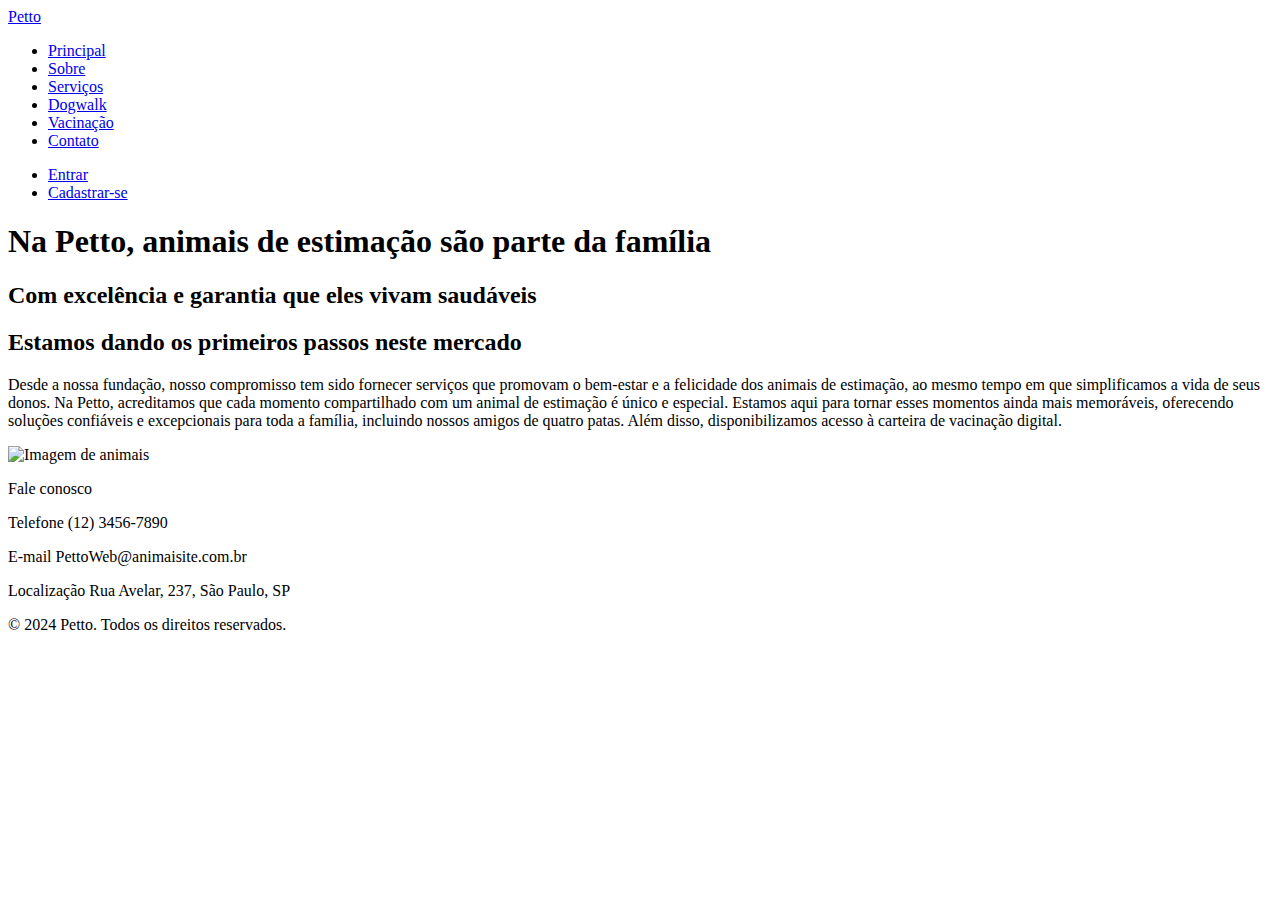
==== Pagina2.html @ e6d3d9ec "Create Pagina2.html" ====
<html lang="pt-br">
<head>
    <meta charset="UTF-8">
    <meta http-equiv="X-UA-Compatible" content="IE=edge">
    <meta name="viewport" content="width=device-width, initial-scale=1.0">
    <link rel="stylesheet" href="estilos.css">
    <title>Site simples com html e css</title>
</head>

<body>
    
    <header class="header2">
        <nav>
            <a href="index.html">Petto</a>
            <ul class="nav-principal">
                <li><a href="index.html">Principal</a></li>
                <li><a href="Pagina2.html">Sobre</a></li>
                <li><a href="Pagina3.html">Serviços</a></li>
                <li><a href="Pagina4.html">Dogwalk</a></li>
                <li><a href="Pagina5.html">Vacinação</a></li>
                <li><a href="Pagina6.html">Contato</a></li>
            </ul>
            <ul class="nav-secundaria">
                <li><a class="nav-secundaria1" href="Pagina7.html">Entrar</a></li>
                <li><a class="nav-secundaria2" href="Pagina7.html">Cadastrar-se</a></li>
            </ul>
        </nav>

    <section class="banner">
        <section class="texto">
            <h1 class="titulo">Na Petto, animais de estimação são parte da família</h1>
            <h2 class="sub_titulo">Com excelência e garantia que eles vivam saudáveis</h2>
        </section>
    </section>

    </header>

    <main class="main1-4">
    <div class="container">
        <div class="content">
            <div class="text">
                <h2>Estamos dando os primeiros passos neste mercado</h2>
                <p>Desde a nossa fundação, nosso compromisso tem sido fornecer serviços que 
                promovam o bem-estar e a felicidade dos animais de estimação, ao mesmo tempo 
                em que simplificamos a vida de seus donos. Na Petto, acreditamos que cada momento 
                compartilhado com um animal de estimação é único e especial. Estamos aqui para 
                tornar esses momentos ainda mais memoráveis, oferecendo soluções confiáveis e excepcionais 
                para toda a família, incluindo nossos amigos de quatro patas. Além disso, disponibilizamos 
                acesso à carteira de vacinação digital.
                </p>
            </div>
            <div class="image">
                <img src="imagens/P2/img2.jpg" alt="Imagem de animais">
            </div>
        </div>
    </div>
    </main>
    
    <footer>
        <div class="footer-header">
        <p class="destaqueH1">Fale conosco</p>
    
        <p>Telefone (12) 3456-7890<p>
        <p>E-mail PettoWeb@animaisite.com.br<p>
        <p>Localização Rua Avelar, 237, São Paulo, SP<p>
        </div>
        <p class="footer-direitos">&copy; 2024 Petto. Todos os direitos reservados.</p>
    
    </footer>

</body>
</html>
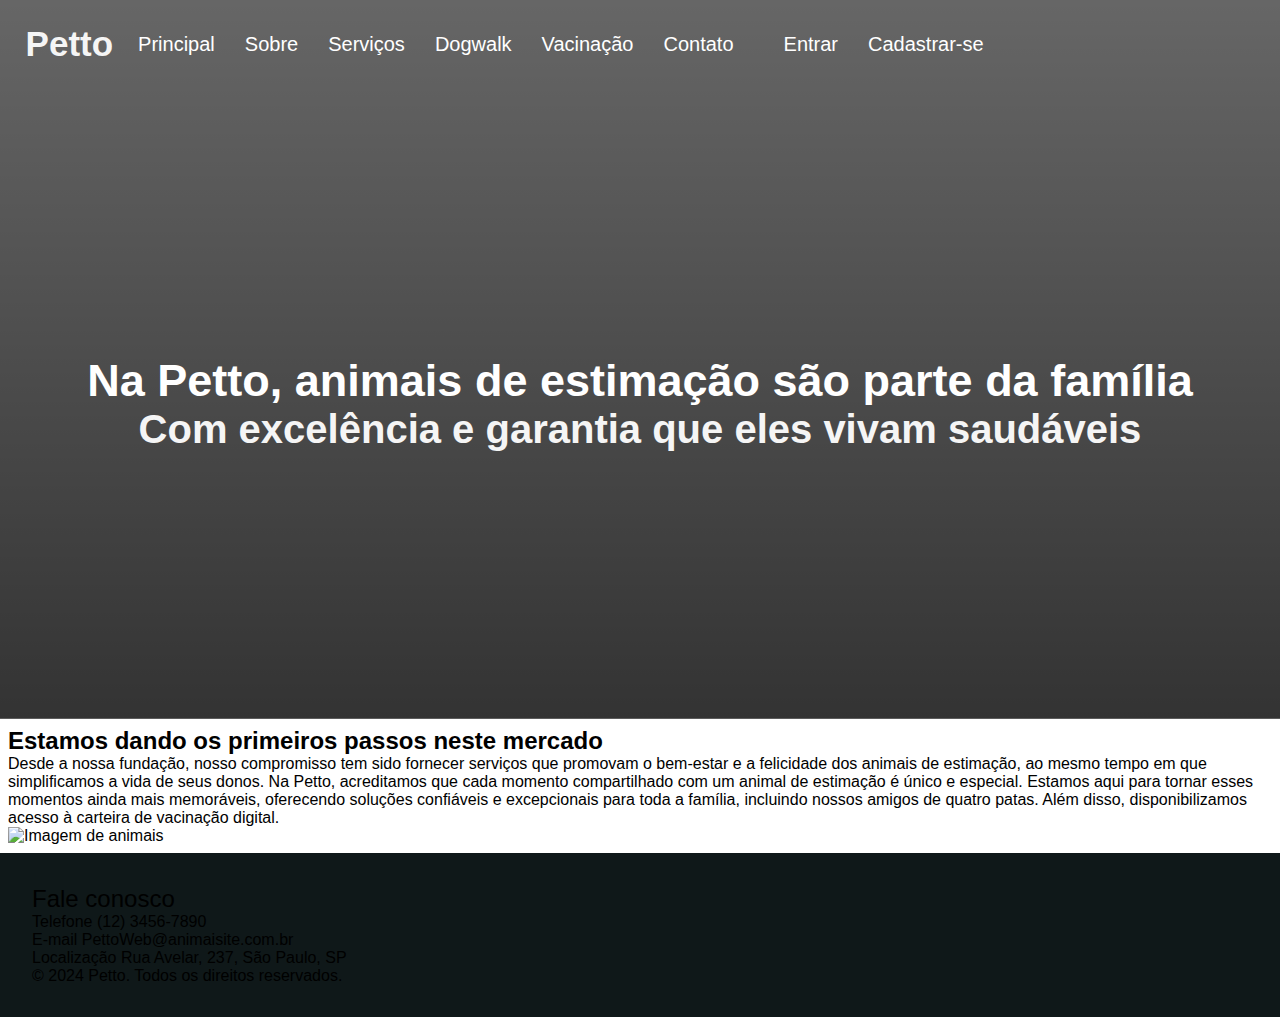
==== commit 3e747fab: "Update Pagina2.html" ====
--- a/Pagina2.html
+++ b/Pagina2.html
@@ -3,6 +3,7 @@
     <meta charset="UTF-8">
     <meta http-equiv="X-UA-Compatible" content="IE=edge">
     <meta name="viewport" content="width=device-width, initial-scale=1.0">
+    <link rel="stylesheet" href="https://mmaicon.github.io/imersaodev-aluraflix/style.css">
     <link rel="stylesheet" href="estilos.css">
     <title>Site simples com html e css</title>
 </head>
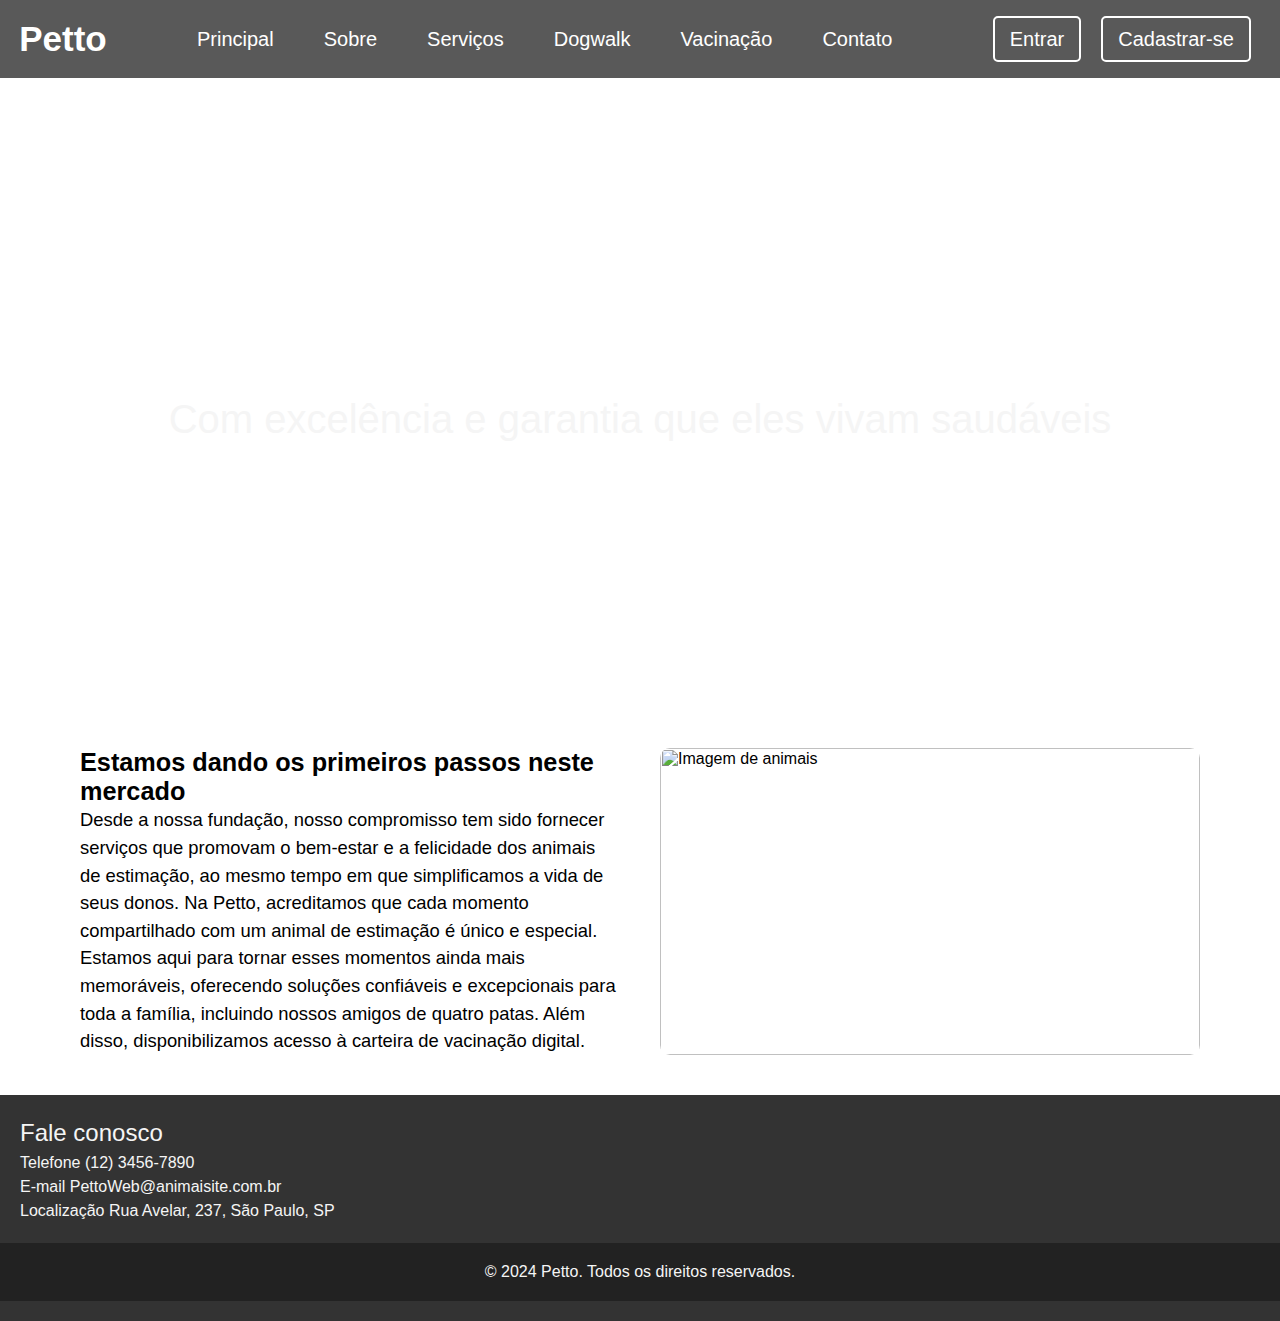
==== commit 67a97a6e: "Update Pagina2.html" ====
--- a/Pagina2.html
+++ b/Pagina2.html
@@ -4,13 +4,14 @@
     <meta http-equiv="X-UA-Compatible" content="IE=edge">
     <meta name="viewport" content="width=device-width, initial-scale=1.0">
     <link rel="stylesheet" href="https://mmaicon.github.io/imersaodev-aluraflix/style.css">
-    <link rel="stylesheet" href="estilos.css">
+    <link rel="stylesheet" href="style.css">
     <title>Site simples com html e css</title>
 </head>
 
 <body>
-    
-    <header class="header2">
+
+    <header class="header2">   
+
         <nav>
             <a href="index.html">Petto</a>
             <ul class="nav-principal">
@@ -69,5 +70,16 @@
     
     </footer>
 
+    <div vw class="enabled">
+        <div vw-access-button class="active"></div>
+        <div vw-plugin-wrapper>
+          <div class="vw-plugin-top-wrapper"></div>
+        </div>
+      </div>
+      <script src="https://vlibras.gov.br/app/vlibras-plugin.js"></script>
+      <script>
+        new window.VLibras.Widget('https://vlibras.gov.br/app');
+      </script>
+      
 </body>
 </html>
--- a/style.css
+++ b/style.css
@@ -0,0 +1,621 @@
+*{
+    margin: 0;
+    padding: 0;
+    box-sizing: border-box;
+    font-family: Arial, Helvetica, sans-serif;
+}
+
+/*header config*/
+header{
+    /*background: linear-gradient( rgba(0,0,0,0.6), rgba(0,0,0,0.8)),url('img01.jpg');*/
+    background-repeat: no-repeat;
+    background-size: cover;/* Faz com que a imagem cubra todo o contêiner */
+    background-position: center; /* Centraliza a imagem no contêiner */
+    image-rendering: auto;
+    max-width: 100%;
+
+}
+
+/*header img*/
+.header1{
+    background-image: url("imagens/P1/img1.jpg");
+}
+.header2{
+    background-image: url("imagens/P2/img1.jpg");
+}
+.header3{
+    background-image: url("imagens/P3/img1.jpg");
+        background-size: cover;
+        background-repeat: no-repeat;
+        background-position: center center;
+        background-attachment: fixed;
+}
+.header4{
+    background-image: url("imagens/P4/img1.jpg");
+}
+.header5{
+    background: #333;
+}
+.header6{
+    background-image: url("imagens/P6/img1.jpg");
+    background-size: cover;
+    background-repeat: no-repeat;
+    background-position: center center;
+    background-attachment: fixed;
+}
+.header7{
+    background: #333;
+}
+/*header final*/
+
+
+
+/*codigos aleatorios*/
+.main1-4 h1{
+    font-size: 1.3em;
+    font-weight: 540;
+    padding-block-end: 10px;
+    color: #222;
+}
+
+.faixa{
+    text-align: center;
+    padding: 20px 0;
+    background-color: #333;
+}
+/*codigos aleatorios-final*/
+
+
+
+/*nav*/
+nav {
+    display: flex;
+    justify-content: space-between;
+    align-items: center;
+    padding: 1.5%;
+    background: #222;
+    opacity: 0.75;
+}
+.nav-secundaria1, .nav-secundaria2 {
+    border: 2px solid white;
+    border-radius: 5px;
+    padding: 10px 15px;
+
+}
+nav > a {
+    text-decoration: none;
+    color: white;
+    font-weight: 600;
+    font-size: 35px;
+}
+
+nav ul {
+    list-style: none;
+    display: flex;
+    margin: 0;
+    padding: 0;
+}
+
+nav ul li {
+    margin: 0 10px;
+}
+
+nav li a {
+    text-decoration: none;
+    color: white;
+    font-size: 20px;
+    font-weight: 500;
+    padding: 10px 15px;
+    border-radius: 5px;
+    transition: 0.5s;
+}
+
+nav li a:hover {
+    background-color: white;
+    color: black;
+}
+/*nav final*/
+
+
+
+/*section-banner*/
+.banner{
+    height: 20vh;
+    background-position: center;
+    background-repeat: no-repeat;
+    display: flex;
+    align-items: center;
+    justify-content: center;
+    text-align: center;
+}
+.texto .titulo{
+    color: white;
+    font-size: 20px;
+    font-weight: 530;
+}
+.texto .sub_titulo{
+    color: white;
+    font-size: 18px;
+    font-weight: 530;
+}
+.texto .titulo3{
+    color: white;
+    font-size: 20px;
+    font-weight: 530;
+}
+/*section-banner-final*/
+
+
+
+/*Pagina1-2-4.html texto-imagem*/
+.container{
+    width: 100%;
+    max-width: 1200px;
+    margin: 0 auto;
+
+}
+.content{
+    padding: 20px;
+    display: grid;
+    grid-template-columns: 1fr 1fr;
+}
+.text{
+    padding: 20px;
+}
+.text h2{
+    font-size: 1.3em;
+    font-weight: 630;
+}
+.text p{
+    font-size: 1.15em;
+    line-height: 1.5;
+}
+.image{
+    padding: 20px;
+    overflow: hidden; /* para garantir que a imagem não transborde */
+}
+.image img{
+    border-radius: 10px;
+    width: 100%;
+    height: auto; /* Ajuste de acordo com a altura desejada */
+    background-size: cover; /* a imagem cobrirá todo o contêiner */
+    background-position: center; /* centraliza a imagem dentro do contêiner */
+}
+
+/*Pagina1-2-4.html texto-imagem-final*/
+
+
+
+/*Pagina3.html-três-imagens*/
+.main3{
+    background-color: whitesmoke;
+    padding: 2rem;
+}
+.serviços{
+    display: flex;
+    flex-wrap: wrap;
+    justify-content: space-around;
+    margin: 20px 0;
+}
+.serviço{
+    background-color: #fff;
+    color: #222;
+    box-shadow: 0 0 10px rgba(0,0,0,0.1);
+    margin: 10px;
+    width: calc(33% - 20px);
+    text-align: center;
+    border-radius: 10px;
+    overflow: hidden;
+    transition: transform 0.3s;
+}
+.serviço img{
+    width: 100%;
+}
+.serviço img {
+    width: auto;
+    height: 300px; /* Ajuste de acordo com a altura desejada */
+    object-fit: cover;
+
+}
+.serviço h2 {
+    font-size: 1.5em;
+    margin: 15px 0;
+}
+.serviço p {
+    padding: 0 15px 15px;
+}
+.serviço:hover {
+    transform: scale(1.05);
+}
+/*Pagina3.html-três-imagens-final*/
+
+
+
+/*Form-contato*/
+.contato-corpo{
+    width: 35rem;
+    max-width: 100%;
+    margin: 0 auto 0 auto;
+}
+.container-contato{
+    max-width: 100%;
+    margin: 50px auto;
+    padding: 20px;
+    border: 1px solid #ccc;
+    border-radius: 10px;
+}
+.container-contato h2{
+    text-align: center;
+    margin-bottom: 20px;
+}
+.container-contato form{
+    display: grid;
+    gap: 10px;
+}
+.container-contato label{
+    font-weight: bold;
+}
+
+.container-contato input[type="text"], input[type="email"], input[type="tel"], textarea{
+    width: 100%;
+    padding: 15px;
+    border-radius: 5px;
+    border: 1px solid #ccc;
+    font-size: 20px;
+}
+.container-contato button[type="submit"] {
+    width: 100%;
+    padding: 12px;
+    background-color: #333;
+    color: white;
+    border: none;
+    border-radius: 5px;
+    cursor: pointer;
+    font-size: 20px;
+}
+.container-contato button[type="submit"]:hover {
+    background-color: #222;
+}
+@media only screen and (max-width: 600px) {
+    .container-contato{
+        padding: 10px;
+    }
+
+    .container-contato input[type="text"], input[type="email"], input[type="tel"], textarea{
+        padding: 10px;
+        font-size: 15px;
+    }
+    .container-contato button[type="submit"] {
+        padding: 10px;
+        font-size: 15px;
+    }
+}
+/*Form-contato-final*/
+
+
+
+/*Form-Cadastro-Entrar*/
+.form-wrapper-main{
+    background: linear-gradient(to right, #fffefe, #797979);
+    display: flex;
+    align-items: center;
+    justify-content: center;
+    height: 100vh;
+}
+
+.form-wrapper{
+    background: #fff;
+    border-radius: 30px;
+    position: relative;
+    overflow: hidden;
+    width: 90%;
+    max-width: 768px;
+    min-height: 480px;
+}
+.form-wrapper p{
+    font-size: 14px;
+    line-height: 20px;
+    letter-spacing: .3px;
+    margin: 20px 0;
+}
+.form-wrapper a{
+    color: #222;
+    font-size: 12.5px;
+    text-decoration: none;
+    margin: 15px 0 10px;
+}
+.form-wrapper button {
+    background: #333;
+    color: #fff;
+    font-size: 12.5px;
+    padding: 10px 45px;
+    border: 1px solid transparent;
+    border-radius: 10px;
+    font-weight: 500;
+    letter-spacing: .5px;
+    text-transform: uppercase;
+    margin-top: 10px;
+    cursor: pointer;
+}
+.form-wrapper button:hover{
+    background: #222;
+}
+.form-wrapper button.hidden {
+    background: transparent;
+    border-color: #fff;
+}
+.form-wrapper form {
+    background: #fff;
+    display: flex;
+    align-items: center;
+    justify-content: center;
+    flex-direction: column;
+    padding: 0 40px;
+    height: 100%;
+}
+.form-wrapper input {
+    background: #eee;
+    border: none;
+    margin: 10px 0;
+    padding: 10px 15px;
+    font-size: 12.5px;
+    border-radius: 10px;
+    width: 100%;
+    outline: none;
+}
+.form-box,
+.switch-wrapper {
+    position: absolute;
+    top: 0;
+    height: 100%;
+    transition: all .5s ease-in-out;
+}
+.signin-box,
+.signup-box {
+    left: 0;
+    width: 50%;
+    z-index: 2;
+}
+.form-wrapper.active .signin-box,
+.form-wrapper.active .switch-wrapper {
+    transform: translateX(100%);
+}
+.signup-box {
+    opacity: 0;
+    z-index: 1;
+}
+.form-wrapper.active .signup-box {
+    transform: translateX(100%);
+    opacity: 1;
+    z-index: 5;
+    animation: move .5s;
+}
+@keyframes move {
+    0%, 49.99% {
+        opacity: 0;
+        z-index: 1;
+    }
+    50%, 100% {
+        opacity: 1;
+        z-index: 5;
+    }
+}
+.switch-wrapper {
+    left: 50%;
+    width: 50%;
+    overflow: hidden;
+    border-radius: 100px 0 0 100px;
+    z-index: 1000;
+}
+.form-wrapper.active .switch-wrapper {
+    transform: translateX(-100%);
+    border-radius: 0 100px 100px 0;
+}
+.switch {
+    background: #222;
+    color: #fff;
+    position: relative;
+    left: -100%;
+    height: 100%;
+    width: 200%;
+    transform: translateX(0);
+    transition: all .5s ease-in-out;
+}
+.form-wrapper.active .switch {
+    transform: translateX(50%);
+}
+.switch-panel,
+.switch-left,
+.switch-right {
+    position: absolute;
+    width: 50%;
+    height: 100%;
+    display: flex;
+    align-items: center;
+    justify-content: center;
+    flex-direction: column;
+    padding: 0 30px;
+    text-align: center;
+    top: 0;
+    transform: translateX(0);
+    transition: all .5s ease-in-out;
+}
+.switch-left {
+    transform: translateX(-200%);
+}
+.form-wrapper.active .switch-left {
+    transform: translateX(0);
+}
+.switch-right {
+    right: 0;
+    transform: translateX(0);
+}
+.form-wrapper.active .switch-right {
+    transform: translateX(200%);
+}
+/*Form-Cadastro-Entrar*/
+
+
+
+/*Footer*/
+.footer-header{
+    padding: 0px 20px;
+}
+footer{
+    background-color: #333;
+    padding: 20px 0;
+}
+.footer-direitos {
+    text-align: center;
+    padding: 20px 0;
+    background-color: #222;
+    margin-top: 20px;
+}
+.footer-header{
+    font-size: 1em;
+    line-height: 1.5;
+}
+.footer-direitos p {
+    margin: 0;
+}
+footer p{
+    color: whitesmoke;
+}
+.destaque{
+    color: black;
+    font-weight: 545;
+}
+.destaqueH1{
+    color: whitesmoke;
+    font-weight: 520;
+    font-size: 1.5rem;
+}
+/*Footer Final*/
+
+
+
+/*Responsivo*/
+@media (min-width: 360px){
+    .texto .titulo{
+        color: white;
+        font-size: 30px;
+        font-weight: 530;
+        padding: 2%;
+    }
+    .texto .sub_titulo{
+        color: whitesmoke;
+        font-size: 25px;
+        font-weight: 530;
+    }
+    .banner{
+        height: 50vh;
+    }
+}
+@media (min-width: 760px){
+    .banner{
+        height: 70vh;
+    }
+    .texto .titulo{
+        color: white;
+        font-size: 45px;
+        font-weight: 530;
+        padding: 0%;
+    }
+    .texto .sub_titulo{
+        color: whitesmoke;
+        font-size: 40px;
+        font-weight: 530;
+    }
+    .main1-4 h1{
+        font-size: 1.75em;
+        font-weight: 540;
+        padding-block-end: 10px
+    }
+    .text h2{
+        font-size: 1.58em;
+        font-weight: 580;
+    }
+}
+/*Responsivo-final*/
+
+
+
+/*texto-img-3-imagens*/
+@media (max-width: 768px) {
+    .serviço {
+        width: calc(50% - 20px);
+    }
+}
+@media (max-width: 480px) {
+    .serviço {
+        width: 100%;
+    }
+}
+/*texto-img*/
+@media (max-width: 768px) {
+    .content {
+        grid-template-columns: 1fr;
+        text-align: center;
+    }
+    .text, .image {
+        padding: 0;
+    }
+}
+/*texto-img-final*/
+
+
+
+/*Responsivo*/
+@media (max-width: 1160px){
+    nav{
+        display: flex;
+        flex-direction: column;
+        align-items: center;
+        padding: 2%;
+    }
+    /*nav Petto*/
+    nav > a{
+        text-decoration: none;
+        color: white;
+        font-weight: 600;
+        font-size: 35px;
+    }
+    
+    nav ul{
+        flex-direction: column;
+        display: flex;
+        align-items: center;
+        list-style: none;
+        width: 100%;
+    }
+    nav li a{
+        text-decoration: none;
+        color: white;
+        font-size: 20px;
+        font-weight: 500;
+        padding: 10px 15px;
+        border-radius: 5px;
+        transition: 0.5s;
+    }
+    nav li a:hover{
+        background-color: white;
+        color: black;
+    }
+    nav ul li a{
+        display: inline-block;
+        width: 100%;
+        color: white;
+    }
+    nav ul li{
+        padding: 5px 0px;
+    }
+}
+
+
+
+
+
+
+
+
+
